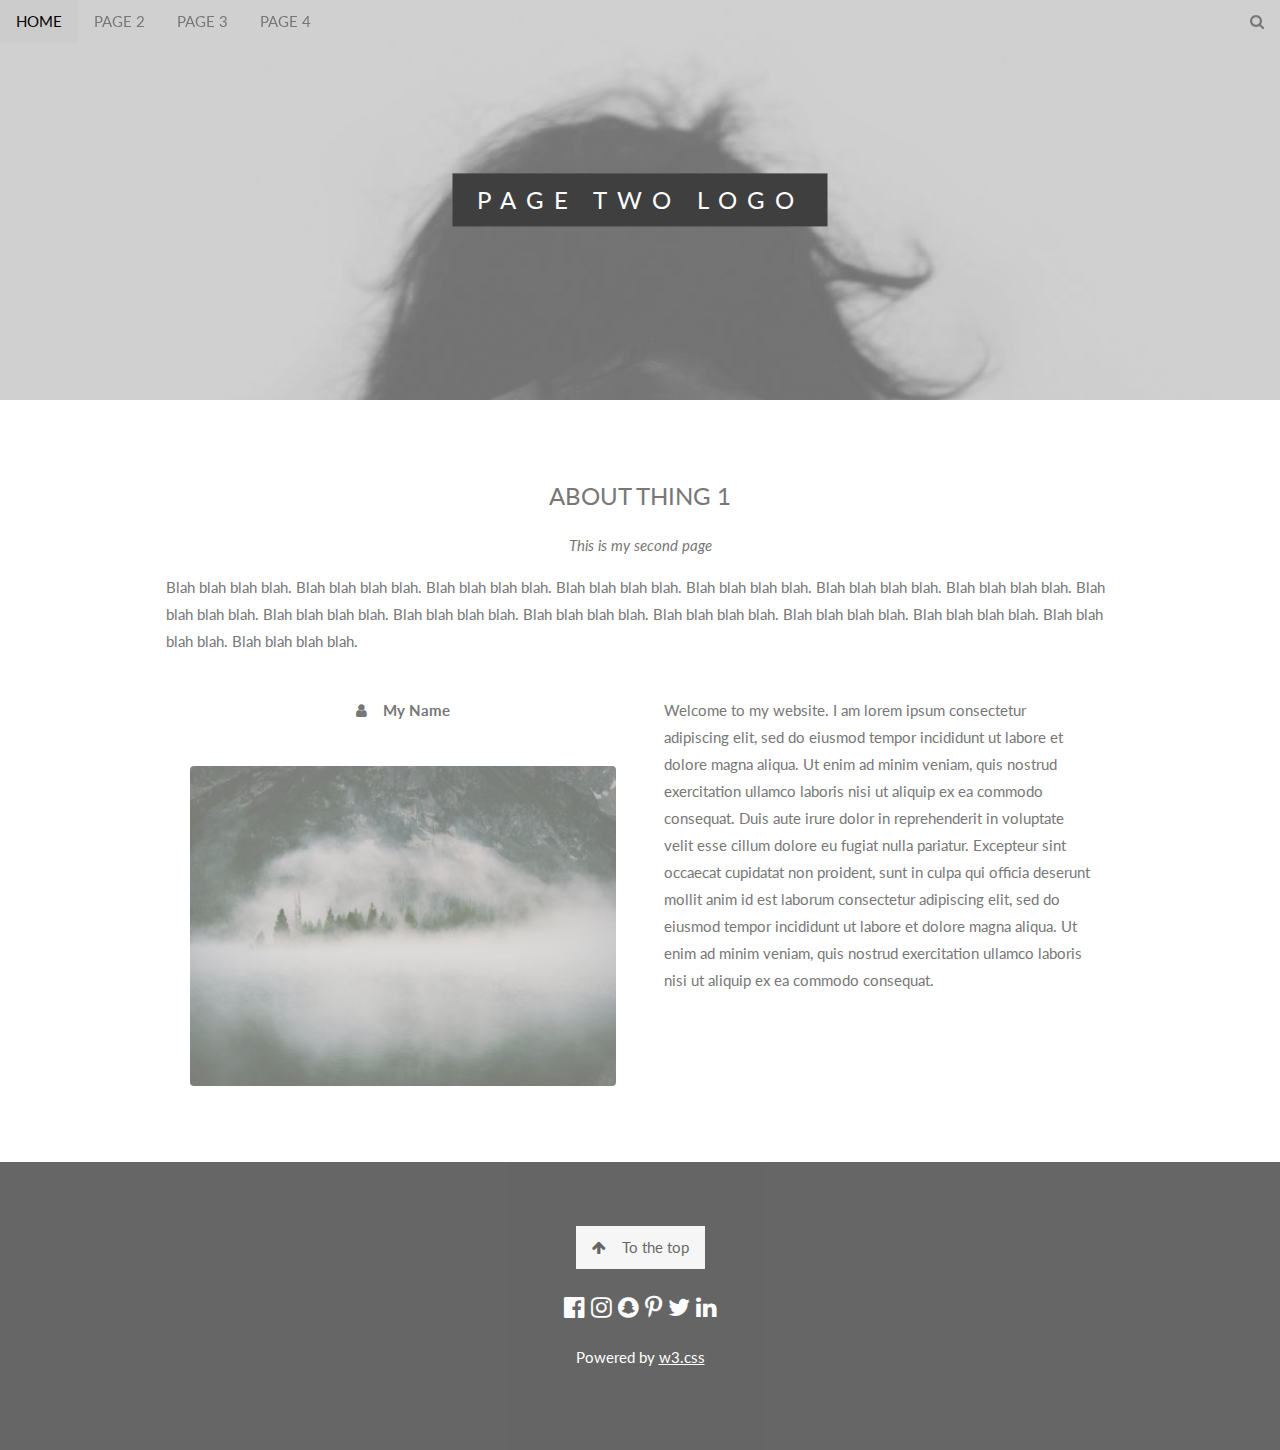
==== page2.html @ 4ec5e6ee "Add files via upload" ====
<!DOCTYPE html>
<html>
<title>Page 2</title>
<meta charset="UTF-8">
<meta name="viewport" content="width=device-width, initial-scale=1">
<link rel="stylesheet" href="css/w3.css">
<link rel="stylesheet" href="css/extras.css">
<link rel="stylesheet" href="https://fonts.googleapis.com/css?family=Lato">
<link rel="stylesheet" href="https://cdnjs.cloudflare.com/ajax/libs/font-awesome/4.7.0/css/font-awesome.min.css">
<body>

<!-- Navbar (sit on top) -->
<div class="w3-top">
  <div class="w3-bar" id="myNavbar">
    <a class="w3-bar-item w3-button w3-hover-black w3-hide-medium w3-hide-large w3-right" href="javascript:void(0);" onclick="toggleFunction()" title="Toggle Navigation Menu">
      <i class="fa fa-bars"></i>
    </a>
    <a href="index.html" class="w3-bar-item w3-button">HOME</a>
    <a href="page2.html" class="w3-bar-item w3-button w3-hide-small">PAGE 2</a>
    <a href="page3.html" class="w3-bar-item w3-button w3-hide-small">PAGE 3</a>
    <a href="page4.html" class="w3-bar-item w3-button w3-hide-small">PAGE 4</a>
    <a href="#" class="w3-bar-item w3-button w3-hide-small w3-right w3-hover-red">
      <i class="fa fa-search"></i>
    </a>
  </div>

  <!-- Navbar on small screens -->
  <div id="navDemo" class="w3-bar-block w3-white w3-hide w3-hide-large w3-hide-medium">
      <a href="page2.html" class="w3-bar-item w3-button" onclick="toggleFunction()">PAGE 2</a>
      <a href="page3.html" class="w3-bar-item w3-button" onclick="toggleFunction()">PAGE 3</a>
      <a href="page4.html" class="w3-bar-item w3-button" onclick="toggleFunction()">PAGE 4</a>
      <a href="#" class="w3-bar-item w3-button">SEARCH</a>
  </div>
</div>

<!-- First Parallax Image with Logo Text -->
<div class="bgimg-2 w3-display-container w3-opacity-min" id="home">
  <div class="w3-display-middle" style="white-space:nowrap;">
    <span class="w3-center w3-padding-large w3-black w3-xlarge w3-wide w3-animate-opacity">PAGE <span class="w3-hide-small">TWO</span> LOGO</span>
  </div>
</div>

<!-- Container (About Section) -->
<div class="w3-content w3-container w3-padding-64" id="about">
  <h3 class="w3-center">ABOUT THING 1</h3>
  <p class="w3-center"><em>This is my second page</em></p>
  <p>
      Blah blah blah blah. Blah blah blah blah. Blah blah blah blah. Blah blah blah blah.
      Blah blah blah blah. Blah blah blah blah. Blah blah blah blah. Blah blah blah blah.
      Blah blah blah blah. Blah blah blah blah. Blah blah blah blah. Blah blah blah blah.
      Blah blah blah blah. Blah blah blah blah. Blah blah blah blah. Blah blah blah blah.
  </p>
  <div class="w3-row">
    <div class="w3-col m6 w3-center w3-padding-large">
      <p><b><i class="fa fa-user w3-margin-right"></i>My Name</b></p><br>
      <img src="images/p5.jpg" class="w3-round w3-image w3-opacity w3-hover-opacity-off" alt="Photo of Me" width="500" height="333">
    </div>

    <!-- Hide this text on small devices -->
    <div class="w3-col m6 w3-hide-small w3-padding-large">
      <p>Welcome to my website. I am lorem ipsum consectetur adipiscing elit, sed do eiusmod tempor incididunt ut labore et dolore magna aliqua. Ut enim ad minim veniam, quis nostrud exercitation ullamco laboris nisi ut aliquip ex ea commodo consequat. Duis aute irure
        dolor in reprehenderit in voluptate velit esse cillum dolore eu fugiat nulla pariatur. Excepteur sint occaecat cupidatat non proident, sunt in culpa qui officia deserunt mollit anim id est laborum consectetur adipiscing elit, sed do eiusmod tempor
        incididunt ut labore et dolore magna aliqua. Ut enim ad minim veniam, quis nostrud exercitation ullamco laboris nisi ut aliquip ex ea commodo consequat.</p>
    </div>
  </div>
</div>

<footer class="w3-center w3-black w3-padding-64 w3-opacity w3-hover-opacity-off">
  <a href="#home" class="w3-button w3-light-grey"><i class="fa fa-arrow-up w3-margin-right"></i>To the top</a>
  <div class="w3-xlarge w3-section">
    <i class="fa fa-facebook-official w3-hover-opacity"></i>
    <i class="fa fa-instagram w3-hover-opacity"></i>
    <i class="fa fa-snapchat w3-hover-opacity"></i>
    <i class="fa fa-pinterest-p w3-hover-opacity"></i>
    <i class="fa fa-twitter w3-hover-opacity"></i>
    <i class="fa fa-linkedin w3-hover-opacity"></i>
  </div>
  <p>Powered by <a href="https://www.w3schools.com/w3css/default.asp" title="W3.CSS" target="_blank" class="w3-hover-text-green">w3.css</a></p>
</footer>

<script>
// Modal Image Gallery
function onClick(element) {
  document.getElementById("img01").src = element.src;
  document.getElementById("modal01").style.display = "block";
  var captionText = document.getElementById("caption");
  captionText.innerHTML = element.alt;
}

// Change style of navbar on scroll
window.onscroll = function() {myFunction()};
function myFunction() {
    var navbar = document.getElementById("myNavbar");
    if (document.body.scrollTop > 100 || document.documentElement.scrollTop > 100) {
        navbar.className = "w3-bar" + " w3-card" + " w3-animate-top" + " w3-white";
    } else {
        navbar.className = navbar.className.replace(" w3-card w3-animate-top w3-white", "");
    }
}

// Used to toggle the menu on small screens when clicking on the menu button
function toggleFunction() {
    var x = document.getElementById("navDemo");
    if (x.className.indexOf("w3-show") == -1) {
        x.className += " w3-show";
    } else {
        x.className = x.className.replace(" w3-show", "");
    }
}
</script>

</body>
</html>
---- css/extras.css ----
body,h1,h2,h3,h4,h5,h6 {font-family: "Lato", sans-serif;}
body, html {
  height: 100%;
  color: #777;
  line-height: 1.8;
}

/* Create a Parallax Effect */
.bgimg-1, .bgimg-2, .bgimg-3 {
  background-attachment: fixed;
  background-position: center;
  background-repeat: no-repeat;
  background-size: cover;
}

/* First image (Logo. Full height) */
.bgimg-1 {
  background-image: url('../images/parallax1.jpg');
  min-height: 100%;
}

/* Second image (Portfolio) */
.bgimg-2 {
  background-image: url("../images/parallax2.jpg");
  min-height: 400px;
}

/* Third image (Contact) */
.bgimg-3 {
  background-image: url("../images/parallax3.jpg");
  min-height: 400px;
}

.w3-wide {letter-spacing: 10px;}
.w3-hover-opacity {cursor: pointer;}

/* Turn off parallax scrolling for tablets and phones */
@media only screen and (max-device-width: 1600px) {
  .bgimg-1, .bgimg-2, .bgimg-3 {
    background-attachment: scroll;
    min-height: 400px;
  }
}
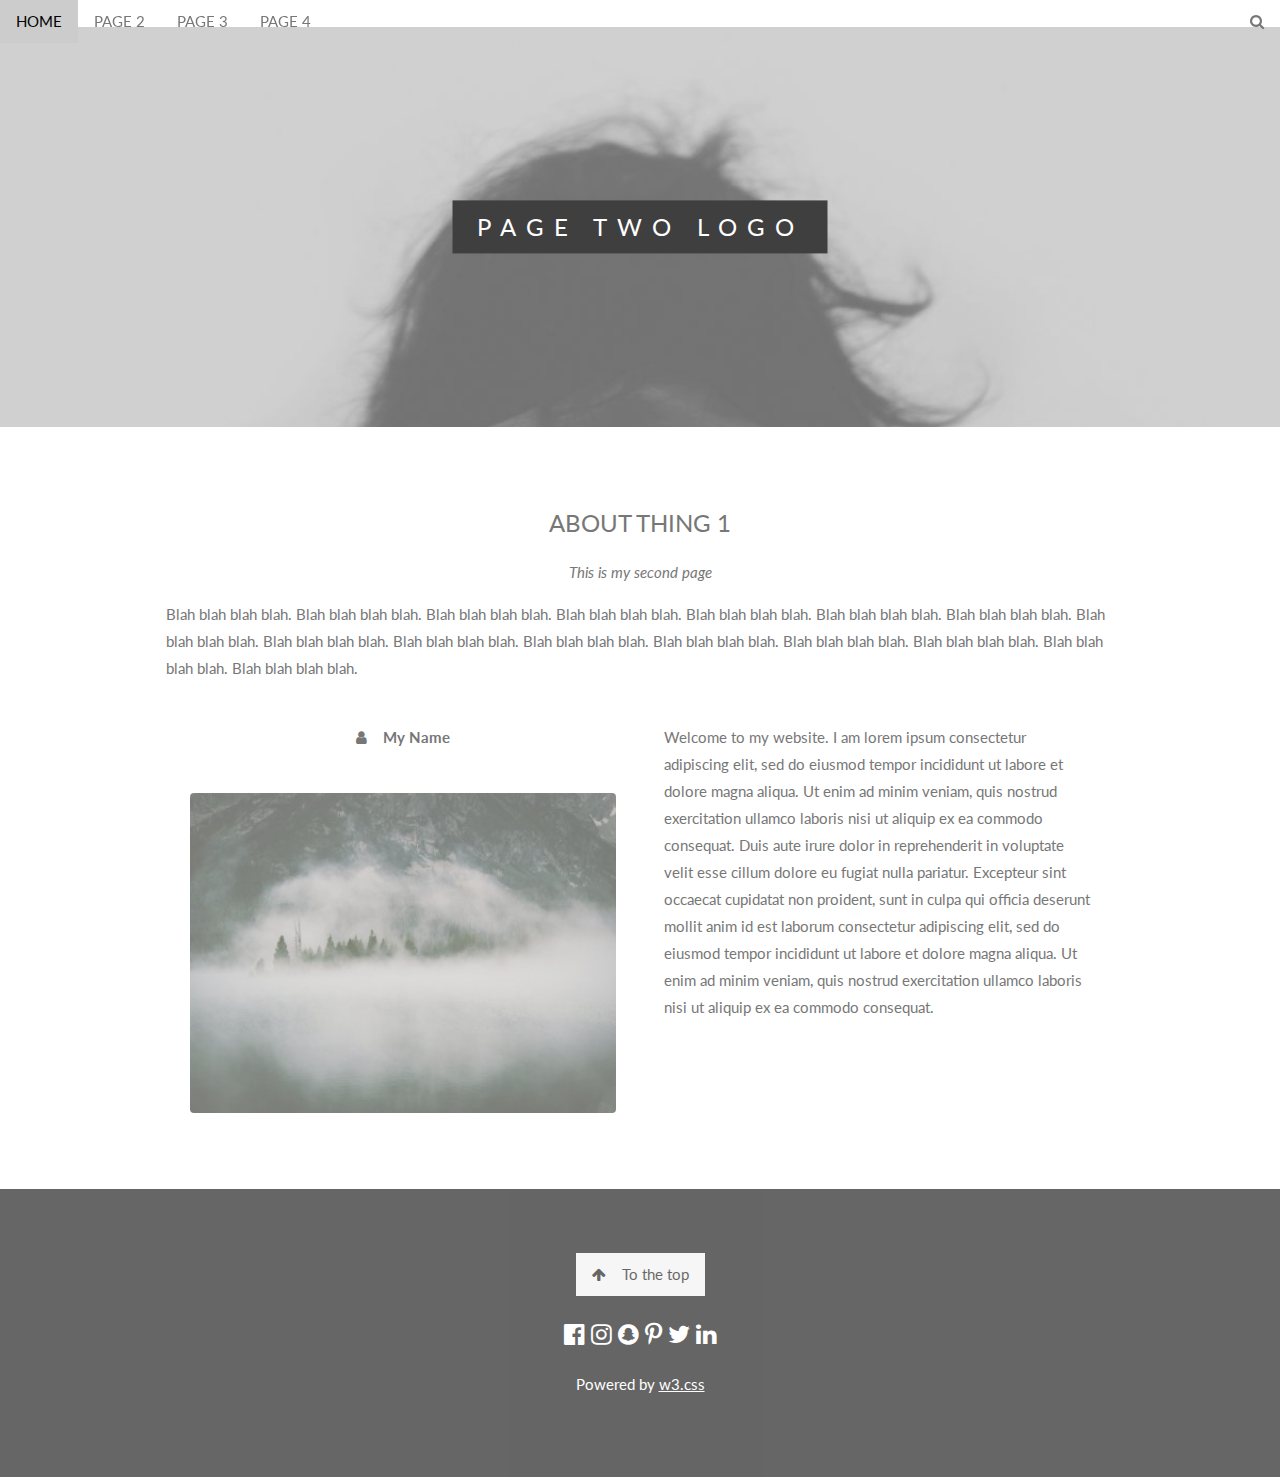
==== commit 03abd4c5: "made a change to page2" ====
--- a/page2.html
+++ b/page2.html
@@ -1,6 +1,7 @@
 <!DOCTYPE html>
 <html>
 <title>Page 2</title>
+<!-- comment -->x
 <meta charset="UTF-8">
 <meta name="viewport" content="width=device-width, initial-scale=1">
 <link rel="stylesheet" href="css/w3.css">
